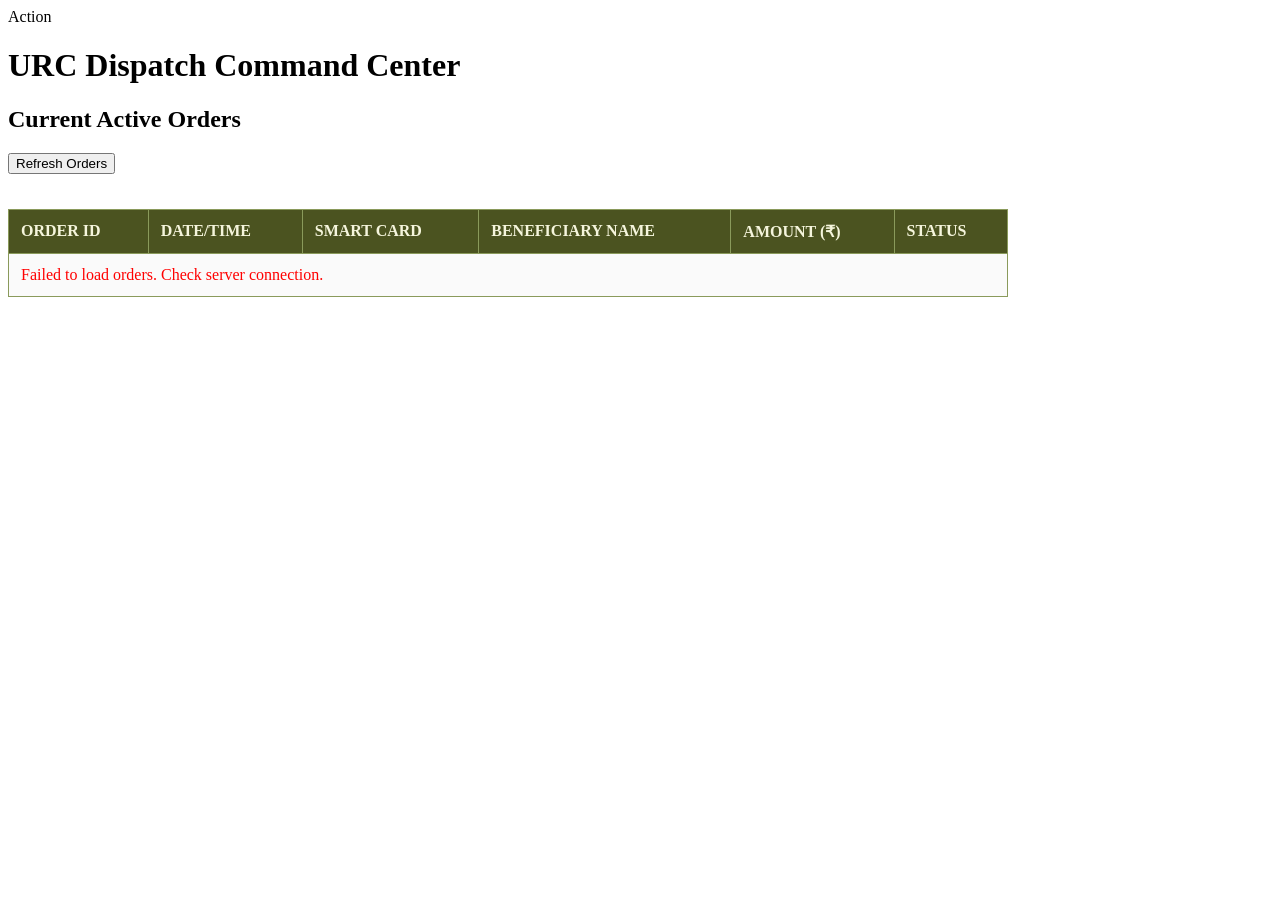
==== backend/admin.html @ e2a33d7a "initial commit: reorganised existing project into monorepo" ====
<!DOCTYPE html>
<html lang="en">
<head>
    <meta charset="UTF-8">
    <meta name="viewport" content="width=device-width, initial-scale=1.0">
    <title>URC Admin Dashboard</title>
    <!-- Reusing our military stylesheet -->
    <link rel="stylesheet" href="styles.css">
    <style>
        /* Specific styles for the admin table */
        table {
            width: 100%;
            border-collapse: collapse;
            margin-top: 20px;
            background-color: #FAFAFA;
        }
        th, td {
            border: 1px solid #8A9A5B;
            padding: 12px;
            text-align: left;
        }
        th {
            background-color: #4B5320;
            color: #F5F5DC;
            text-transform: uppercase;
        }
        .status-packed {
            color: #27ae60;
            font-weight: bold;
        }
    </style>
    <th>Action</th>
</head>
<body>

<div class="container" style="max-width: 1000px;">
    <h1>URC Dispatch Command Center</h1>
    <div class="section">
        <h2>Current Active Orders</h2>
        <button onclick="loadAdminOrders()" style="margin-bottom: 15px;">Refresh Orders</button>
        
        <table id="orders-table">
            <thead>
                <tr>
                    <th>Order ID</th>
                    <th>Date/Time</th>
                    <th>Smart Card</th>
                    <th>Beneficiary Name</th>
                    <th>Amount (₹)</th>
                    <th>Status</th>
                </tr>
            </thead>
            <tbody id="orders-body">
                <!-- Orders will load here -->
            </tbody>
        </table>
    </div>
</div>

<script>
    const API_BASE_URL = "http://127.0.0.1:8000";

    async function loadAdminOrders() {
        const tableBody = document.getElementById("orders-body");
        tableBody.innerHTML = "<tr><td colspan='7'><em>Loading orders from secure server...</em></td></tr>";

        try {
            const response = await fetch(`${API_BASE_URL}/admin/orders`);
            const data = await response.json();
            
            tableBody.innerHTML = "";
            
            if (data.orders.length === 0) {
                tableBody.innerHTML = "<tr><td colspan='7'>No active orders.</td></tr>";
                return;
            }

            data.orders.forEach(order => {
                let itemsListHTML = "<ul style='margin:0; padding-left:20px; font-size:14px;'>";
                order.items.forEach(item => {
                    itemsListHTML += `<li>${item.name} (₹${item.price})</li>`;
                });
                itemsListHTML += "</ul>";

                // Determine the next logical status
                let actionButton = "";
                if (order.status.toLowerCase() === "packed") {
                    actionButton = `<button onclick="updateStatus(${order.order_id}, 'out_for_delivery')" style="background-color: #d35400; padding: 5px 10px; font-size: 12px;">Dispatch</button>`;
                } else if (order.status.toLowerCase() === "out_for_delivery") {
                    actionButton = `<button onclick="updateStatus(${order.order_id}, 'delivered')" style="background-color: #27ae60; padding: 5px 10px; font-size: 12px;">Mark Delivered</button>`;
                }

                const tr = document.createElement("tr");
                tr.innerHTML = `
                    <td>#${order.order_id}</td>
                    <td>${order.date}</td>
                    <td>${order.smart_card_id}</td>
                    <td>
                        <strong>${order.name}</strong><br>
                        ${itemsListHTML}
                    </td>
                    <td>₹${order.total_amount}</td>
                    <td class="status-${order.status.toLowerCase()}">${order.status.replace(/_/g, ' ').toUpperCase()}</td>
                    <td>${actionButton}</td>
                `;
                tableBody.appendChild(tr);
            });
        } catch (error) {
            tableBody.innerHTML = "<tr><td colspan='7' style='color:red;'>Failed to load orders. Check server connection.</td></tr>";
        }
    }

    // NEW: Function to send the status update to the backend
    async function updateStatus(orderId, newStatus) {
        try {
            const response = await fetch(`${API_BASE_URL}/admin/orders/${orderId}/status`, {
                method: "PUT",
                headers: { "Content-Type": "application/json" },
                body: JSON.stringify({ status: newStatus })
            });

            if (response.ok) {
                // Refresh the table to show the new status
                loadAdminOrders();
            } else {
                alert("Failed to update status.");
            }
        } catch (error) {
            alert("Error communicating with server.");
        }
    }

    window.onload = loadAdminOrders;
</script>

</body>
</html>
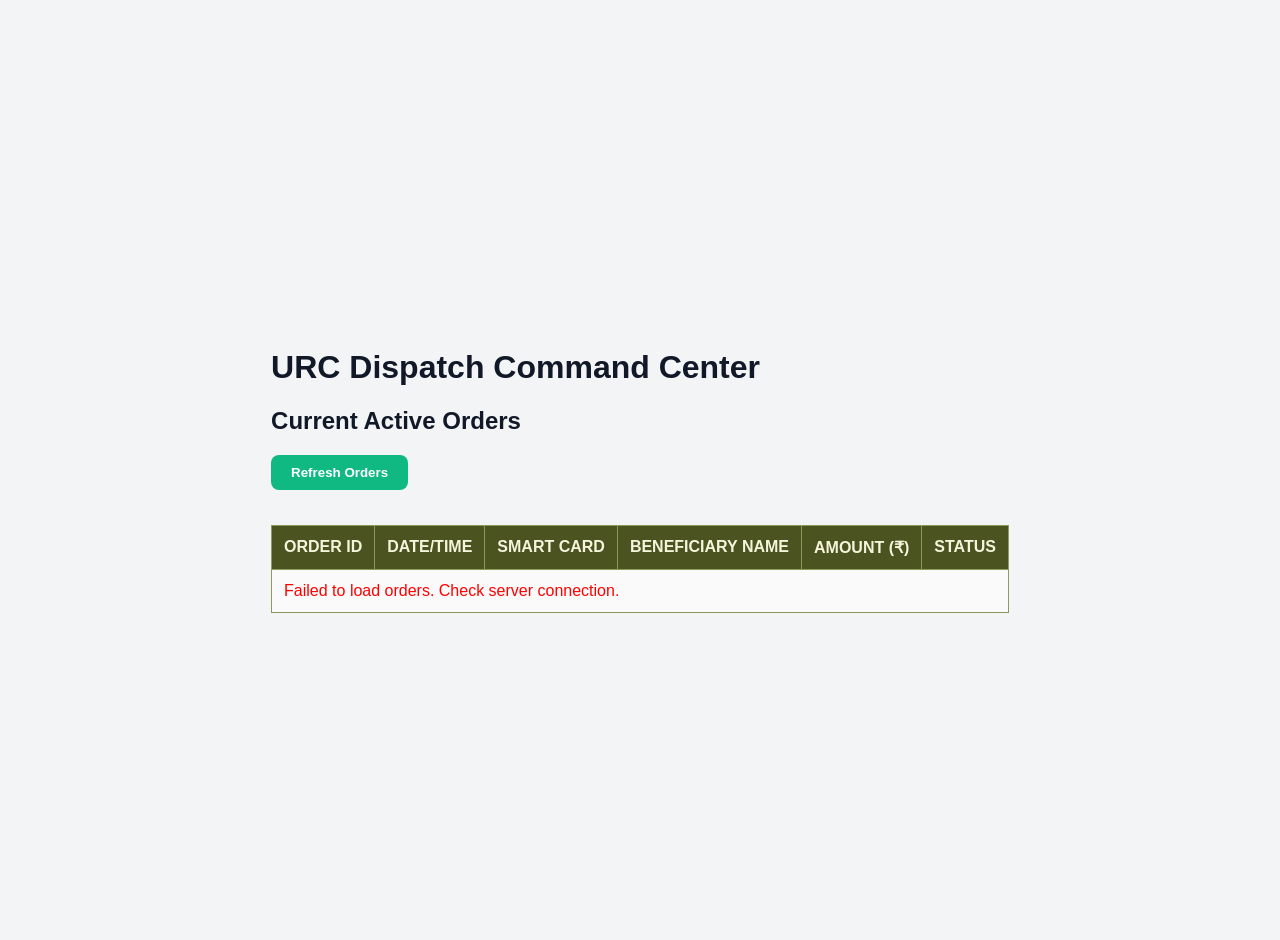
==== commit 074537e1: "create initial project made the initial project with basic few features" ====
--- a/backend/admin.html
+++ b/backend/admin.html
@@ -4,8 +4,8 @@
     <meta charset="UTF-8">
     <meta name="viewport" content="width=device-width, initial-scale=1.0">
     <title>URC Admin Dashboard</title>
-    <!-- Reusing our military stylesheet -->
-    <link rel="stylesheet" href="styles.css">
+    <!-- Military stylesheet -->
+    <link rel="stylesheet" href="../frontend/style.css">
     <style>
         /* Specific styles for the admin table */
         table {
@@ -29,7 +29,6 @@
             font-weight: bold;
         }
     </style>
-    <th>Action</th>
 </head>
 <body>
 
--- a/frontend/style.css
+++ b/frontend/style.css
@@ -0,0 +1,168 @@
+/* --- 1. THEME VARIABLES --- */
+:root {
+    --bg-color: #f3f4f6;
+    --surface-color: #ffffff;
+    --sidebar-bg: #f8fafc;
+    --text-main: #111827;
+    --text-muted: #6b7280;
+    --accent-color: #10b981;
+    --border-color: #e5e7eb;
+    --chat-ai-bg: #e0f7fa;
+    --shadow-md: 0 4px 6px -1px rgba(0, 0, 0, 0.1);
+    --radius: 12px;
+}
+
+[data-theme="dark"] {
+    --bg-color: #0f172a;
+    --surface-color: #1e293b;
+    --sidebar-bg: #0f172a;
+    --text-main: #f8fafc;
+    --text-muted: #94a3b8;
+    --accent-color: #059669;
+    --border-color: #334155;
+    --chat-ai-bg: #334155;
+    --shadow-md: 0 4px 6px -1px rgba(0, 0, 0, 0.5);
+}
+
+/* --- 2. LAYOUT & STRUCTURE --- */
+body {
+    font-family: 'Inter', sans-serif;
+    background-color: var(--bg-color);
+    color: var(--text-main);
+    margin: 0;
+    padding: 20px;
+    display: flex;
+    justify-content: center;
+    align-items: center;
+    min-height: 100vh;
+    transition: background-color 0.3s ease, color 0.3s ease;
+}
+
+.app-container {
+    background: var(--surface-color);
+    width: 100%;
+    max-width: 1000px;
+    border-radius: var(--radius);
+    box-shadow: var(--shadow-md);
+    overflow: hidden;
+    display: grid;
+    grid-template-columns: 300px 1fr;
+    border: 1px solid var(--border-color);
+}
+
+.sidebar {
+    background: var(--sidebar-bg);
+    padding: 20px;
+    border-right: 1px solid var(--border-color);
+}
+
+.sidebar-title {
+    margin-top: 0;
+    color: var(--text-main);
+}
+
+.chat-area {
+    display: flex;
+    flex-direction: column;
+    height: 80vh;
+    background: var(--surface-color);
+}
+
+.chat-header {
+    padding: 20px;
+    border-bottom: 1px solid var(--border-color);
+    background: var(--surface-color);
+}
+
+.chat-box {
+    flex: 1;
+    padding: 20px;
+    overflow-y: auto;
+    background: var(--bg-color);
+    display: flex;
+    flex-direction: column;
+    gap: 10px;
+}
+
+.ai-msg {
+    background: var(--chat-ai-bg);
+    color: var(--text-main);
+    padding: 10px 15px;
+    border-radius: 12px;
+    align-self: flex-start;
+    max-width: 80%;
+}
+
+.chat-input-area {
+    padding: 20px;
+    background: var(--sidebar-bg);
+    border-top: 1px solid var(--border-color);
+    display: flex;
+    gap: 10px;
+}
+
+.quota-card {
+    background: var(--surface-color);
+    padding: 15px;
+    border-radius: 8px;
+    border: 1px solid var(--border-color);
+    margin-bottom: 20px;
+    color: var(--text-main);
+    box-shadow: var(--shadow-sm);
+}
+
+.login-section {
+    margin-bottom: 20px;
+}
+
+/* --- 3. INPUTS & BUTTONS --- */
+button {
+    background-color: var(--accent-color);
+    color: white;
+    border: none;
+    padding: 10px 20px;
+    border-radius: 8px;
+    font-weight: 600;
+    cursor: pointer;
+    transition: transform 0.1s ease, background-color 0.2s ease;
+}
+
+button:hover {
+    background-color: #059669;
+    transform: translateY(-1px);
+}
+
+.login-btn {
+    width: 100%;
+    margin-top: 10px;
+}
+
+.theme-toggle-btn {
+    background: transparent;
+    color: var(--text-main);
+    border: 1px solid var(--border-color);
+    width: 100%;
+    margin-bottom: 20px;
+}
+
+.theme-toggle-btn:hover {
+    background: var(--border-color);
+}
+
+input[type="text"] {
+    padding: 12px;
+    border: 1px solid var(--border-color);
+    border-radius: 8px;
+    font-family: 'Inter', sans-serif;
+    width: 100%;
+    box-sizing: border-box;
+    background: var(--surface-color);
+    color: var(--text-main);
+    transition: border-color 0.2s ease;
+}
+
+input[type="text"]:focus {
+    outline: none;
+    border-color: var(--accent-color);
+    box-shadow: 0 0 0 3px rgba(16, 185, 129, 0.1);
+}
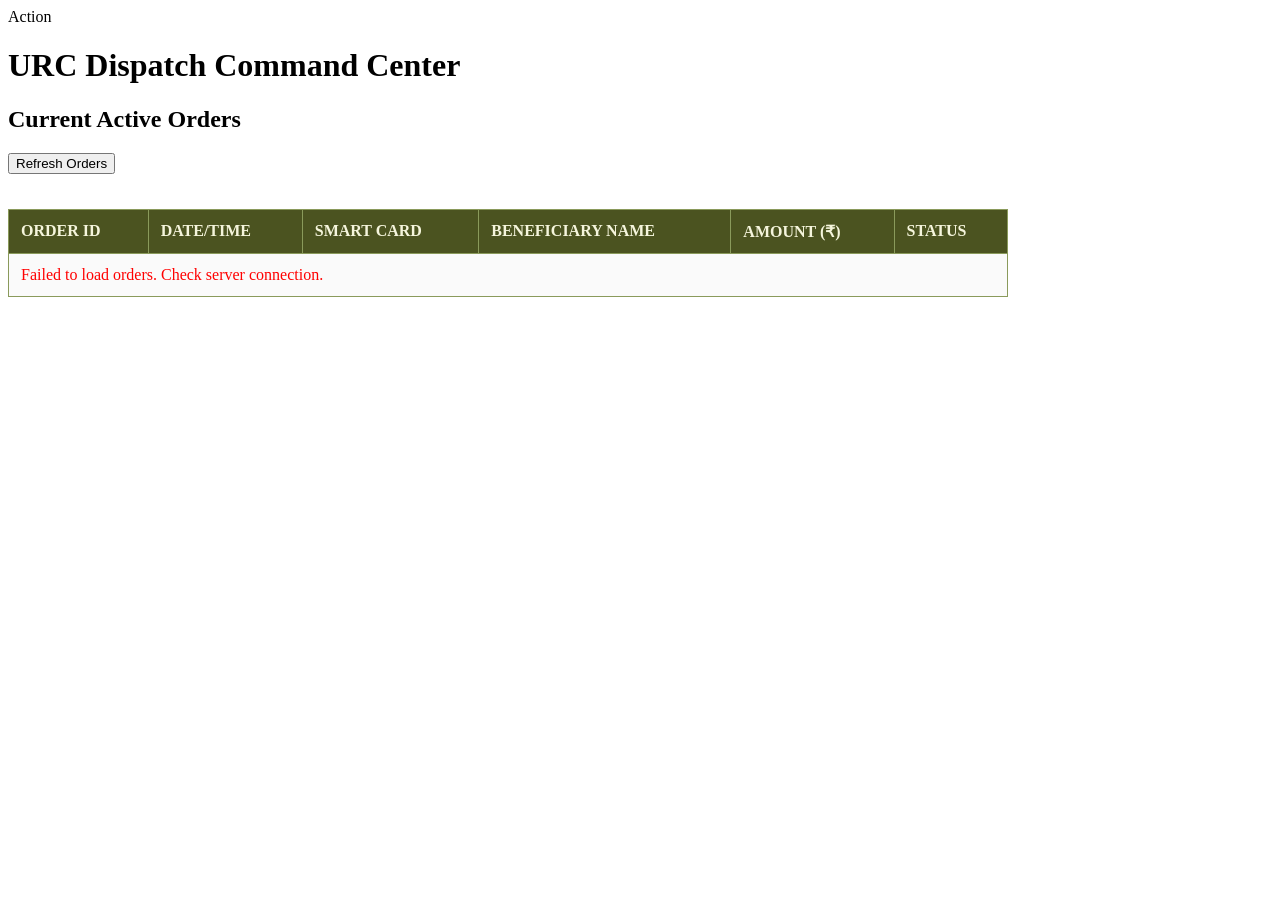
==== commit d41b527c: "added checkout button" ====
--- a/backend/admin.html
+++ b/backend/admin.html
@@ -4,8 +4,8 @@
     <meta charset="UTF-8">
     <meta name="viewport" content="width=device-width, initial-scale=1.0">
     <title>URC Admin Dashboard</title>
-    <!-- Military stylesheet -->
-    <link rel="stylesheet" href="../frontend/style.css">
+    <!-- Reusing our military stylesheet -->
+    
     <style>
         /* Specific styles for the admin table */
         table {
@@ -29,6 +29,7 @@
             font-weight: bold;
         }
     </style>
+    <th>Action</th>
 </head>
 <body>
 
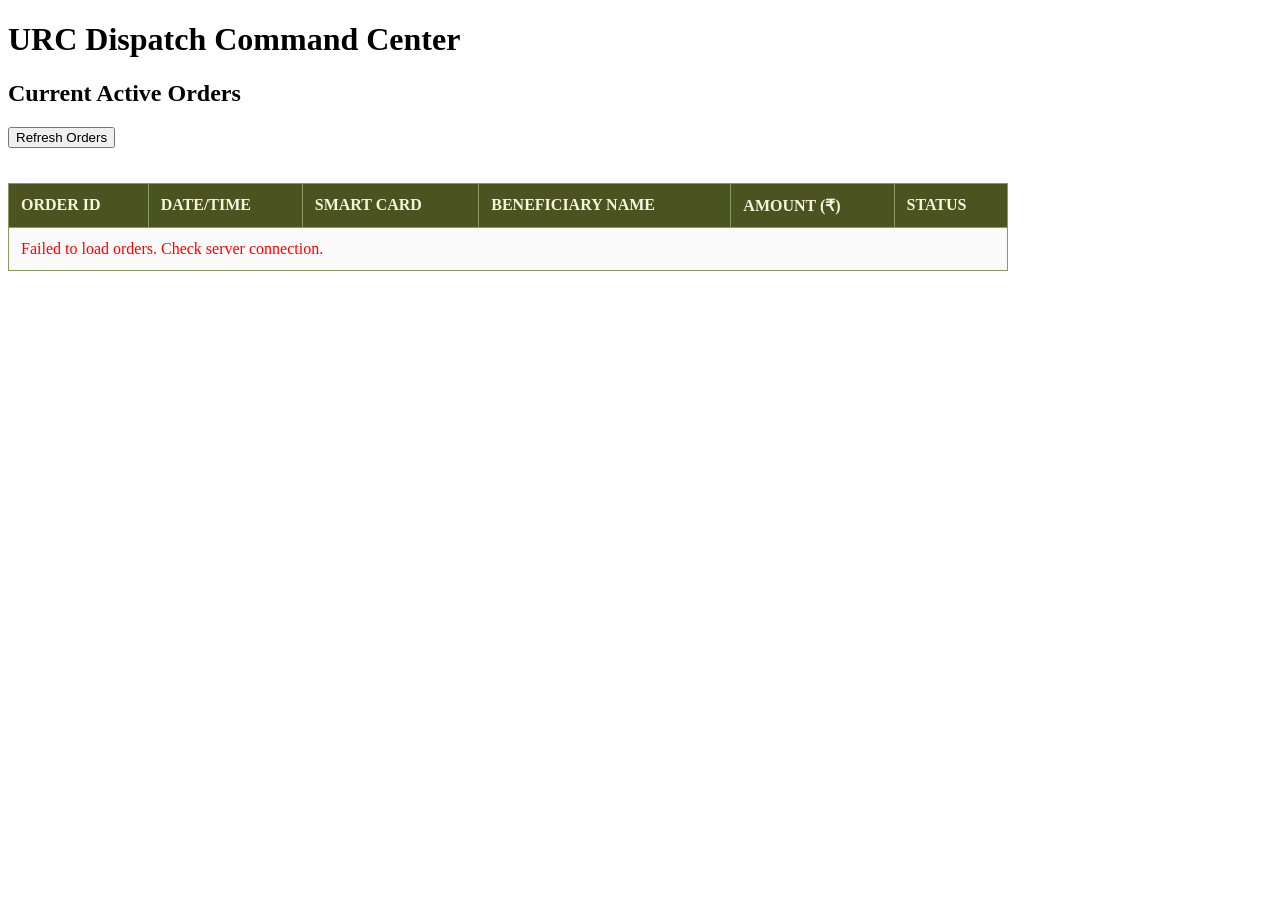
==== commit 394f2d69: "Merge branch 'checkoutbtn'" ====
--- a/backend/admin.html
+++ b/backend/admin.html
@@ -29,7 +29,6 @@
             font-weight: bold;
         }
     </style>
-    <th>Action</th>
 </head>
 <body>
 
